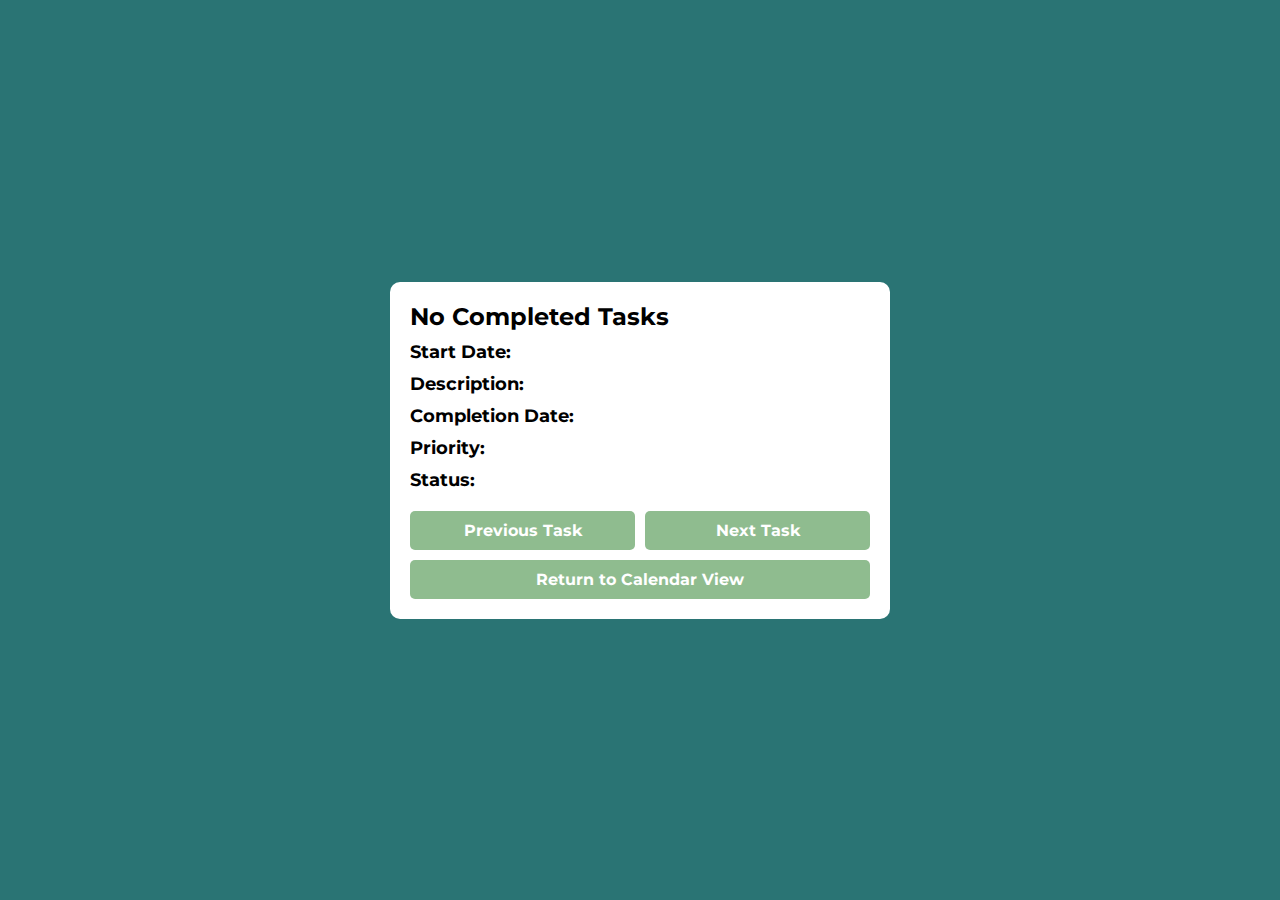
==== completedTask.html @ f9a61f87 "LOst Track" ====
<!DOCTYPE html>
<html lang="en">
  <head>
    <meta charset="UTF-8" />
    <meta name="viewport" content="width=device-width, initial-scale=1.0" />
    <link rel="stylesheet" href="style.css" />
    <script src="completedTask.js" defer></script>
    <title>Completed Tasks</title>
  </head>
  <body>
    <div class="containerTask">
      <div class="taskDetailsContainer">
        <div class="taskDetails">
          <h1 class="task-title">Task Title</h1>
          <p><strong>Start Date:</strong> <span id="start-date"></span></p>
          <p>
            <strong>Description:</strong> <span id="task-description"></span>
          </p>
          <p><strong>Completion Date:</strong> <span id="task-due-date"></span></p>
          <p><strong>Priority:</strong> <span id="task-priority"></span></p>
          <p><strong>Status:</strong> <span id="task-status"></span></p>

          <div class="navButtons">
            <button class="prevBtn">Previous Task</button>
            <button class="nextBtn">Next Task</button>
          </div>
          <button id="returnHomeBtn">Return to Calendar View</button>
        </div>
      </div>
    </div>
  </body>
</html>
---- style.css ----
@import url('https://fonts.googleapis.com/css2?family=Montserrat:ital,wght@0,100..900;1,100..900&display=swap');

* {
    box-sizing: border-box;
    margin: 0;
    padding: 0;
    font-family: 'Montserrat', sans-serif;
}


:root {
    /* --bg-clr: hsl(53, 77%, 90%) */
    --bg-clr:hsl(180, 47%, 31%);
    --date-clr:	hsl(18, 100%, 66%);
    --date-clr-accordion: hsl(18, 100%, 90%)
}

body {
    background-color: var(--bg-clr);
    height: 100vh;
}

.accordion {
    background-color: var(--date-clr-accordion);
    padding: 10px 20px;
    overflow-y: scroll;
    max-height: 300px;
    border-radius: 10px;
    display: none;
}

.container {
    text-align: center;
    padding: 50px;
    display: flex;
    flex-direction: column;
    gap: 30px
}

.header {
    min-width: 80%;
    position: sticky;
    top:0
}

.addTaskBtn {
    border-radius: 10px;
    border:none;
    padding: 5px;
    font-size: 10px
}

#searchTask {
    border-radius: 10px;
    border:none;
    min-width: 100%;
    padding: 10px 10px
}

#searchTask:focus {
    outline: 2px solid var(--date-clr);
}

.calendarArea {
    display: flex;
    flex-direction: column;
    gap: 30px;
}

.dateContainer {
    background-color: var(--date-clr);
    padding: 20px;
    border-radius: 10px;
}

/* .dateContainer:hover {
    background-color: var(--date-clr-hover);
} */

.inputTaskBox {
    position: fixed;
    top: 50%;
    left: 50%;
    transform: translate(-50%, -50%);
    background: white;
    padding: 30px;
    border-radius: 10px;
    min-width: 300px;
}

#titleInput {
    font-size: 20px;
    font-weight: bold;
    text-align: center;
    margin-bottom: 20px;
}

.inputTaskBox .formContainer {
    display: flex;
    flex-direction: column;
    gap: 15px;
}

.formContainer div {
    display: flex;
    flex-direction: column;
}

.formContainer label {
    font-weight: bold;
}

.formContainer input, .formContainer select, .formContainer textarea {
    padding: 10px;
    border: 1px solid grey;
    border-radius: 6px;
    font-size: 14px;
}

.formContainer input:focus, .formContainer select:focus, .formContainer textarea:focus {
    outline: 2px solid var(--date-clr);
    border-color: var(--date-clr);
}

.formContainer textarea {
    resize: none;
    height: 80px;
}

.inputTaskBox button {
    width: 100%;
    border: none;
    border-radius: 5px;
    padding: 10px;
    font-size: 16px;
    margin-top: 10px;
}

.inputTaskBox button:hover {
    background-color: var(--date-clr);
}

.taskItem {
    margin-top: 5px;
    display:flex;
    justify-content: center;
    align-items: center;
    gap: 10px;
    font-weight: bold;
    background-color: white;
    border-radius: 10px;
    padding: 10px
}

.priorityBuble {
    height: 10px;
    width: 10px;
    border-radius: 50%;
    background-color: red;
}

.addTaskBtn {
    padding: 10px;
    border-radius: 10px;
    font-weight: bold;
    width: 100%;
    font-size: 15px;
    margin-bottom: 15px;
}

.addTaskBtn:hover {
    background-color: var(--date-clr);
}

.accordionToggled {
    border-top-left-radius: 0;
    border-top-right-radius: 0;

}

.accordionToggledDate {
    border-bottom-left-radius: 0;
    border-bottom-right-radius: 0;
}


/* TASK DETAILS SCREEN */

.containerTask {
    display: flex;
    align-items: center;
    justify-content: center;
    height: 100vh

}

.taskDetailsContainer {
    width: 90%;
    max-width: 500px;
    background: white;
    padding: 20px;
    border-radius: 10px;
    text-align: left;
}

.taskDetails h1 {
    font-size: 24px;
}

.taskDetails p {
    font-size: 18px;
    margin: 10px 0;
}

button {
    width: 100%;
    padding: 10px;
    background-color:darkseagreen;
    color: white;
    border: none;
    border-radius: 5px;
    font-size: 16px;
    font-weight: bold;
}

.navButtons {
    display: flex;
    gap: 10px;
}

.taskDetailsContainer button {
    margin-top: 10px;
}

 
.search {
    background-color: var(--date-clr-accordion);
    padding: 10px 20px;
    max-height: 300px;
    border-radius: 10px;
    display: none;
    margin-top: -25px;
    overflow-y: scroll;
}

#fileUpload {
    width: 100%;
    padding: 10px;
    background-color:darkseagreen;
    color: white;
    border: none;
    border-radius: 5px;
    font-size: 16px;
    font-weight: bold;
    margin-top: 10px
}

.closeSearch {
    font-size: 30px
}

.overdueDay {
    background-color: #FF6B6B !important;
    color: white;
    font-weight: bold;
  }
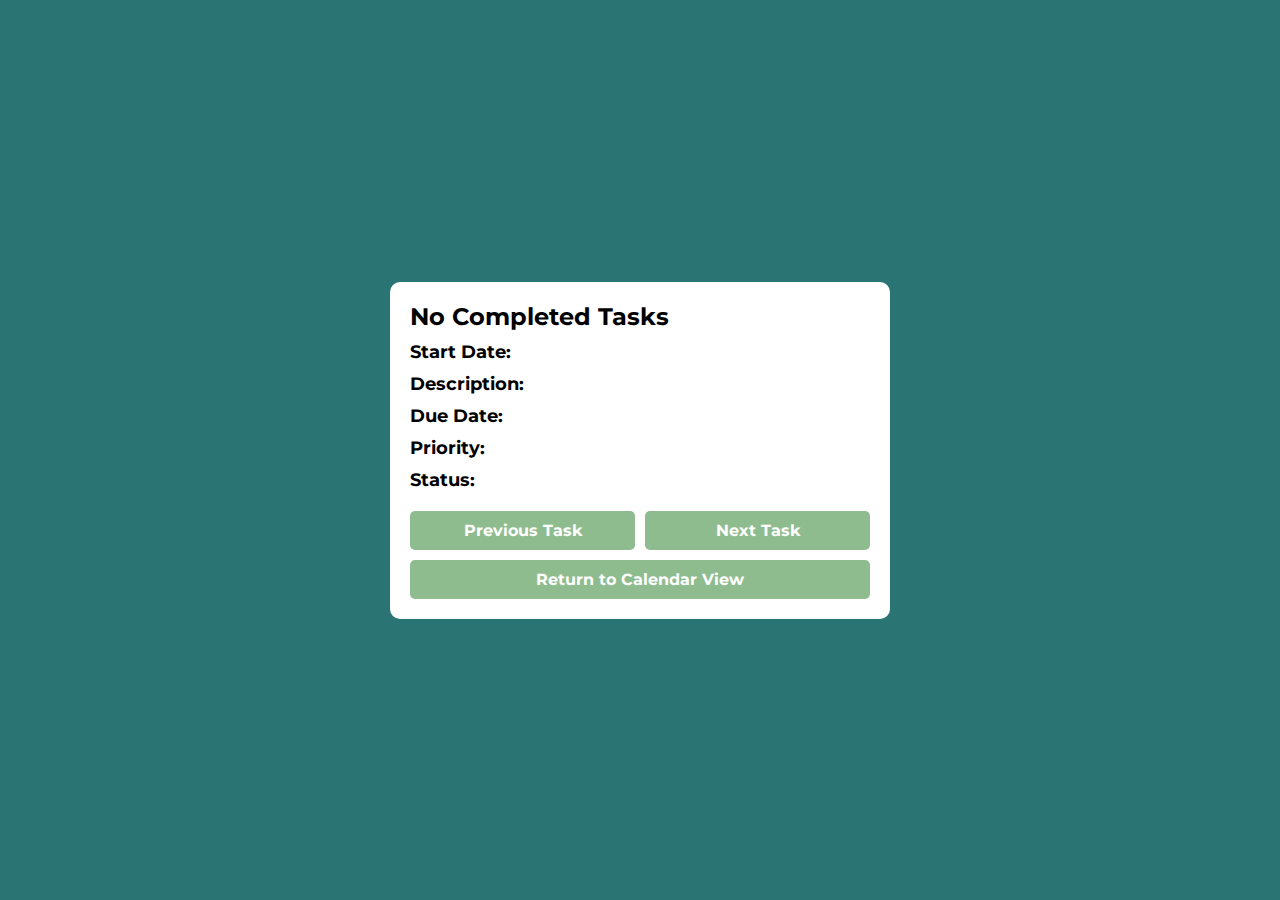
==== commit ddbbdea1: "Fixed Dates" ====
--- a/completedTask.html
+++ b/completedTask.html
@@ -16,7 +16,7 @@
           <p>
             <strong>Description:</strong> <span id="task-description"></span>
           </p>
-          <p><strong>Completion Date:</strong> <span id="task-due-date"></span></p>
+          <p><strong>Due Date:</strong> <span id="task-due-date"></span></p>
           <p><strong>Priority:</strong> <span id="task-priority"></span></p>
           <p><strong>Status:</strong> <span id="task-status"></span></p>
 
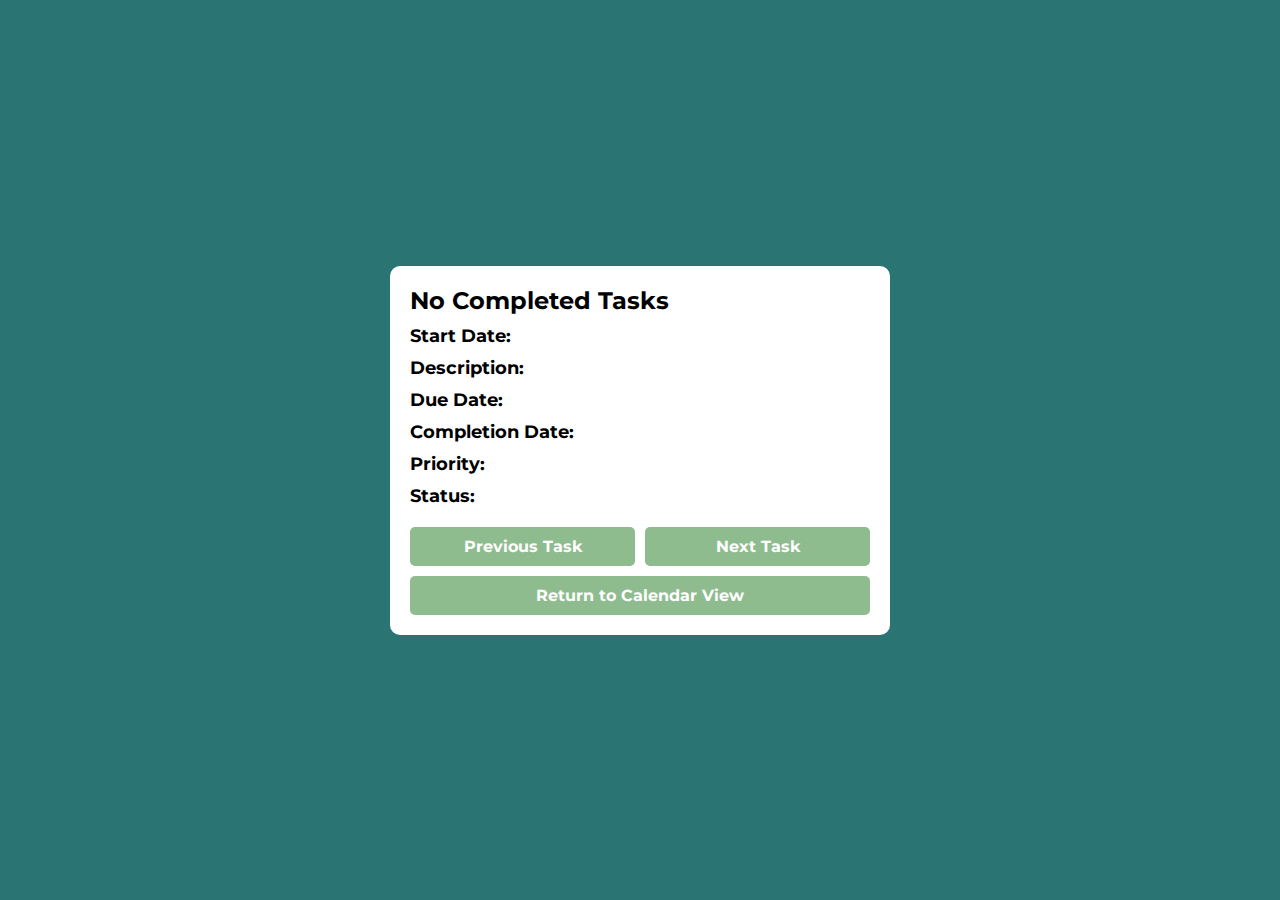
==== commit f3792d2a: "Fixed Completed High Priority Task being shown" ====
--- a/completedTask.html
+++ b/completedTask.html
@@ -17,6 +17,7 @@
             <strong>Description:</strong> <span id="task-description"></span>
           </p>
           <p><strong>Due Date:</strong> <span id="task-due-date"></span></p>
+          <p><strong>Completion Date:</strong> <span id="task-completion-date"></span></p>
           <p><strong>Priority:</strong> <span id="task-priority"></span></p>
           <p><strong>Status:</strong> <span id="task-status"></span></p>
 
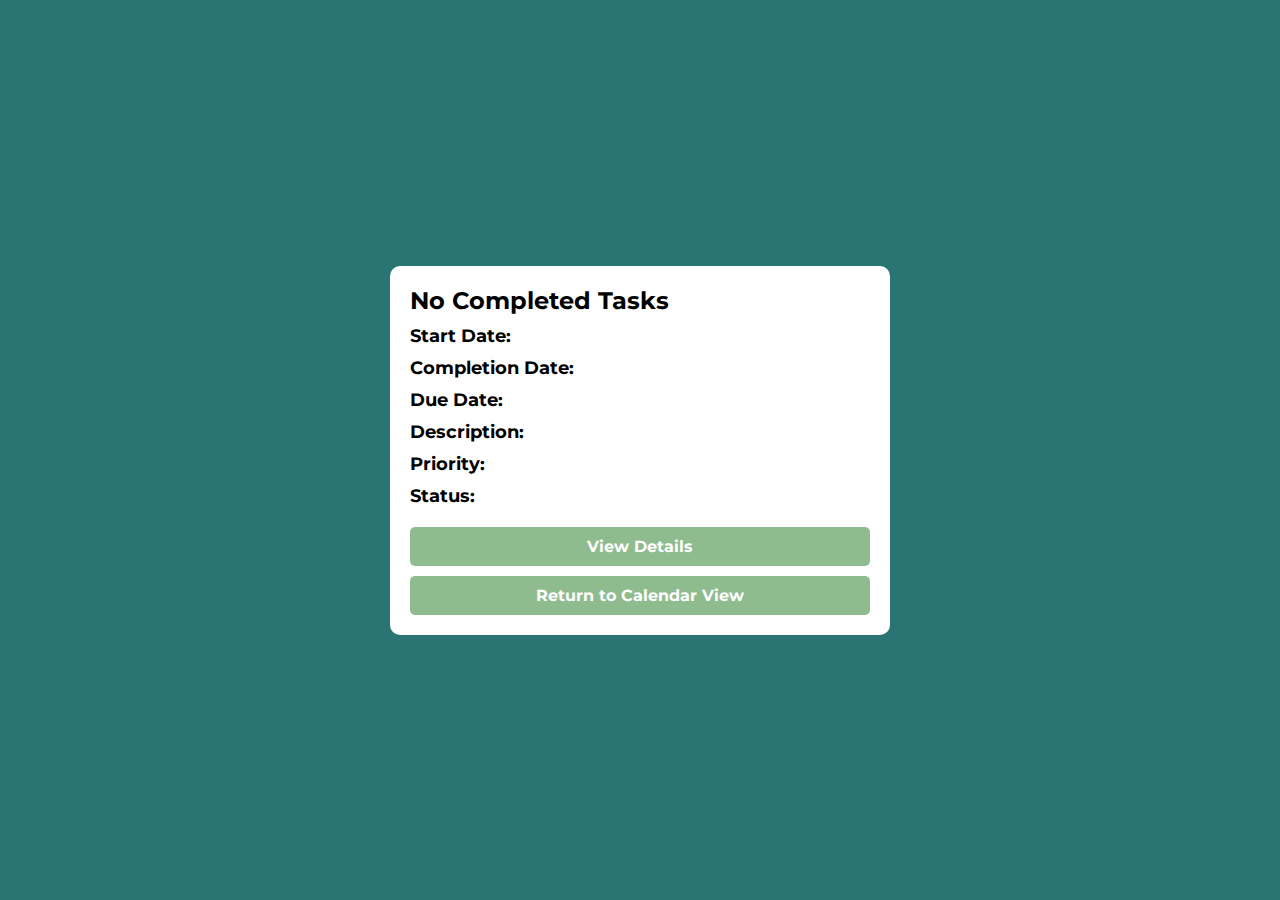
==== commit 8e4060b8: "Implemented Fuzzy Search and Search Filters" ====
--- a/completedTask.html
+++ b/completedTask.html
@@ -14,17 +14,16 @@
           <h1 class="task-title">Task Title</h1>
           <p><strong>Start Date:</strong> <span id="start-date"></span></p>
           <p>
+            <strong>Completion Date:</strong>
+            <span id="task-completion-date"></span>
+          </p>
+          <p><strong>Due Date:</strong> <span id="task-due-date"></span></p>
+          <p>
             <strong>Description:</strong> <span id="task-description"></span>
           </p>
-          <p><strong>Due Date:</strong> <span id="task-due-date"></span></p>
-          <p><strong>Completion Date:</strong> <span id="task-completion-date"></span></p>
           <p><strong>Priority:</strong> <span id="task-priority"></span></p>
           <p><strong>Status:</strong> <span id="task-status"></span></p>
-
-          <div class="navButtons">
-            <button class="prevBtn">Previous Task</button>
-            <button class="nextBtn">Next Task</button>
-          </div>
+          <button id="viewDetailsBtn">View Details</button>
           <button id="returnHomeBtn">Return to Calendar View</button>
         </div>
       </div>
--- a/style.css
+++ b/style.css
@@ -23,9 +23,10 @@
 .accordion {
     background-color: var(--date-clr-accordion);
     padding: 10px 20px;
-    overflow-y: scroll;
+    overflow-y: auto;
     max-height: 300px;
     border-radius: 10px;
+    margin-top: -10px;
     display: none;
 }
 
@@ -74,7 +75,7 @@
 }
 
 /* .dateContainer:hover {
-    background-color: var(--date-clr-hover);
+    background-color: var (--date-clr-hover);
 } */
 
 .inputTaskBox {
@@ -235,12 +236,22 @@
  
 .search {
     background-color: var(--date-clr-accordion);
-    padding: 10px 20px;
+    padding: 0;
     max-height: 300px;
     border-radius: 10px;
     display: none;
     margin-top: -25px;
     overflow-y: scroll;
+    overflow: hidden;
+}
+
+.search .taskItem {
+    margin: 10px;
+    cursor: pointer;
+}
+
+.search .taskItem:hover {
+    background-color: var(--date-clr-accordion);
 }
 
 #fileUpload {
@@ -256,13 +267,164 @@
 }
 
 .closeSearch {
-    font-size: 30px
+    font-size: 18px;
+    cursor: pointer;
+    color: #E63946;
+    display: inline-block;
+    padding: 2px 10px;
 }
 
 .overdueDay {
     background-color: #FF6B6B !important;
     color: white;
     font-weight: bold;
-  }
-
-  +}
+
+.statsContainer {
+    max-width: 800px;
+    margin: 32px auto;
+    padding: 20px;
+    text-align: center;
+}
+
+.statsCards {
+    display: flex;
+    justify-content: center;
+    gap: 32px;
+    margin: 32px 0;
+}
+
+.statCard {
+    background: var(--date-clr);
+    padding: 24px;
+    border-radius: 10px;
+}
+
+.statCard h3 {
+    margin-bottom: 16px;
+}
+
+.statCard p {
+    font-size: 32px;
+    font-weight: bold;
+}
+
+.chartContainer {
+    background: white;
+    padding: 20px;
+    border-radius: 10px;
+    margin: 32px 0;
+}
+
+.taskList {
+    min-height: 10px;
+    margin-top: 10px;
+    display: flex;
+    flex-direction: column;
+    gap: 8px;
+}
+
+.categoryLabel {
+    padding: 4px 8px;
+    border-radius: 4px;
+    font-size: 12px;
+    margin-left: 8px;
+    color: white;
+    font-weight: normal;
+}
+
+.New-Landscaping {
+    background-color: #4CAF50;
+}
+
+.Site-Clearing {
+    background-color: #FF9800;
+}
+
+.Plant-Maintenance {
+    background-color: #2196F3;
+}
+
+.Grass-Maintenance {
+    background-color: #9C27B0;
+}
+
+.General-Maintenance {
+    background-color: #795548;
+}
+
+.modal {
+    display: none;
+    position: fixed;
+    top: 0;
+    left: 0;
+    width: 100%;
+    height: 100%;
+    background-color: rgba(0, 0, 0, 0.5);
+    z-index: 2;
+}
+
+.modal-content {
+    background-color: #fefefe;
+    margin: 15% auto;
+    padding: 20px;
+    border: 1px solid #888;
+    width: 80%;
+    max-width: 400px;
+    border-radius: 5px;
+    text-align: center;
+}
+
+.modal-button {
+    background-color: var(--bg-clr);
+    color: white;
+    padding: 10px 20px;
+    border: none;
+    border-radius: 5px;
+    margin-top: 15px;
+}
+
+.globalAddTaskBtn {
+    font-size: 24px;
+    background: none;
+    border: none;
+    padding: 5px;
+    position: fixed;
+    left: 5px;
+    top: 15px;
+    z-index: 2;
+}
+
+.globalAddTaskBtn:hover {
+    color: var(--date-clr);
+}
+
+.filterControls {
+    display: flex;
+    gap: 10px;
+    margin-bottom: 10px;
+    padding: 10px;
+    background: white;
+    border-radius: 5px;
+    position: sticky;
+    top: 0;
+    align-items: center;
+}
+
+.filterControls select {
+    flex: 1;
+    padding: 5px;
+    border: 1px solid var(--date-clr);
+    border-radius: 5px;
+    background: white;
+}
+
+.searchHeader {
+    background: white;
+    padding: 5px;
+    border-bottom: 1px solid #ddd;
+    position: sticky;
+    top: 0;
+    text-align: right;
+}
+
